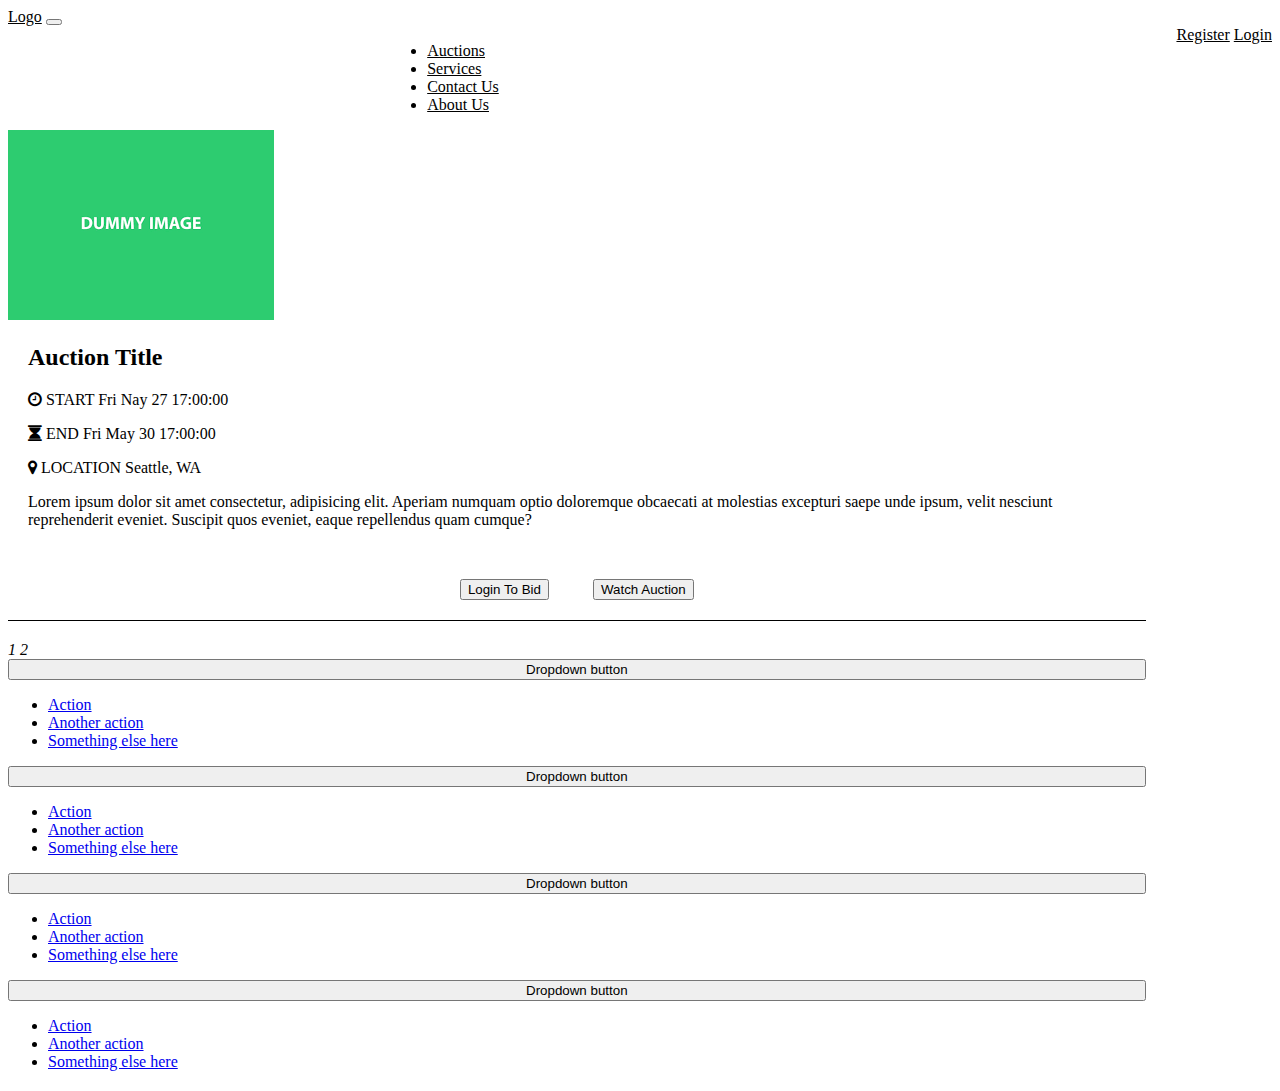
==== index.html @ dc950ee0 "evaluate" ====
<!DOCTYPE html>
<html lang="en">
  <head>
    <meta charset="UTF-8" />
    <meta http-equiv="X-UA-Compatible" content="IE=edge" />
    <meta name="viewport" content="width=device-width, initial-scale=1.0" />
    <link
      href="https://cdn.jsdelivr.net/npm/bootstrap@5.0.2/dist/css/bootstrap.min.css"
      rel="stylesheet"
      integrity="sha384-EVSTQN3/azprG1Anm3QDgpJLIm9Nao0Yz1ztcQTwFspd3yD65VohhpuuCOmLASjC"
      crossorigin="anonymous"
    />
    <link rel="stylesheet" href="./assets/css/styles.css" />
    <link
      rel="stylesheet"
      href="https://cdnjs.cloudflare.com/ajax/libs/font-awesome/4.7.0/css/font-awesome.min.css"
    />
    <title>B2B</title>
  </head>
  <body>
    <nav class="header navbar navbar-expand-lg navbar-light bg-light">
      <div class="container-fluid">
        <a class="navbar-brand" href="./index.html">Logo</a>
        <button
          class="navbar-toggler"
          type="button"
          data-bs-toggle="collapse"
          data-bs-target="#navbarSupportedContent"
          aria-controls="navbarSupportedContent"
          aria-expanded="false"
          aria-label="Toggle navigation"
        >
          <span class="navbar-toggler-icon"></span>
        </button>
        <div class="collapse navbar-collapse" id="navbarSupportedContent">
          <ul class="navbar-nav">
            <li class="nav-item">
              <a class="nav-link" href="./callender.html">Auctions</a>
            </li>
            <li class="nav-item">
              <a class="nav-link" href="./productDetails.html">Services</a>
            </li>
            <li class="nav-item">
              <a class="nav-link" href="#">Contact Us</a>
            </li>
            <li class="nav-item">
              <a class="nav-link" href="#">About Us</a>
            </li>
          </ul>
          <div class="d-flex">
            <a class="nav-link" href="./signUp.html">Register</a>
            <a class="nav-link" href="./login.html">Login</a>
          </div>
        </div>
      </div>
    </nav>
    <div class="contentIndex container-fluid">
      <div class="indexContentTop row">
        <img class="col-md-3" src="./assets/images/dummy.png" alt="auction_image" />
        <div class="indexTopDetail col-md-8">
          <h2>Auction Title</h2>
          <p>
            <i class="fa fa-clock-o" aria-hidden="true"></i> START Fri Nay 27
            17:00:00
          </p>
          <p>
            <i class="fa fa-hourglass" aria-hidden="true"></i> END Fri May 30
            17:00:00
          </p>
          <p>
            <i class="fa fa-map-marker" aria-hidden="true"></i> LOCATION
            Seattle, WA
          </p>
          <p>
            Lorem ipsum dolor sit amet consectetur, adipisicing elit. Aperiam
            numquam optio doloremque obcaecati at molestias excepturi saepe unde
            ipsum, velit nesciunt reprehenderit eveniet. Suscipit quos eveniet,
            eaque repellendus quam cumque?
          </p>
          <div class="indexButtonsTop" >
            <button class="btn btn-primary" >Login To Bid</button>
            <button class="btn btn-primary">Watch Auction</button>
          </div>
        </div>
      </div>
      <div class="row filterOptions " >
        <div class="col-md-1">
          <i>1</i>
          <i>2</i>
        </div>
        <div class="dropdown col-md-3">
          <button class="dropDownButton btn btn-secondary dropdown-toggle" type="button" id="dropdownMenuButton1" data-bs-toggle="dropdown" aria-expanded="false">
            Dropdown button
          </button>
          <ul class="dropdown-menu" aria-labelledby="dropdownMenuButton1">
            <li><a class="dropdown-item" href="#">Action</a></li>
            <li><a class="dropdown-item" href="#">Another action</a></li>
            <li><a class="dropdown-item" href="#">Something else here</a></li>
          </ul>
        </div>
        <div class="dropdown col-md-3">
          <button class="dropDownButton btn btn-secondary dropdown-toggle" type="button" id="dropdownMenuButton1" data-bs-toggle="dropdown" aria-expanded="false">
            Dropdown button
          </button>
          <ul class="dropdown-menu" aria-labelledby="dropdownMenuButton1">
            <li><a class="dropdown-item" href="#">Action</a></li>
            <li><a class="dropdown-item" href="#">Another action</a></li>
            <li><a class="dropdown-item" href="#">Something else here</a></li>
          </ul>
        </div>
        <div class="dropdown col-md-3">
          <button class="dropDownButton btn btn-secondary dropdown-toggle" type="button" id="dropdownMenuButton1" data-bs-toggle="dropdown" aria-expanded="false">
            Dropdown button
          </button>
          <ul class="dropdown-menu" aria-labelledby="dropdownMenuButton1">
            <li><a class="dropdown-item" href="#">Action</a></li>
            <li><a class="dropdown-item" href="#">Another action</a></li>
            <li><a class="dropdown-item" href="#">Something else here</a></li>
          </ul>
        </div>
        <div class="dropdown col-md-2">
          <button class="dropDownButton btn btn-secondary dropdown-toggle" type="button" id="dropdownMenuButton1" data-bs-toggle="dropdown" aria-expanded="false">
            Dropdown button
          </button>
          <ul class="dropdown-menu" aria-labelledby="dropdownMenuButton1">
            <li><a class="dropdown-item" href="#">Action</a></li>
            <li><a class="dropdown-item" href="#">Another action</a></li>
            <li><a class="dropdown-item" href="#">Something else here</a></li>
          </ul>
        </div>
      </duv>
    </div>
  </body>
  <script
    src="https://cdn.jsdelivr.net/npm/bootstrap@5.0.2/dist/js/bootstrap.bundle.min.js"
    integrity="sha384-MrcW6ZMFYlzcLA8Nl+NtUVF0sA7MsXsP1UyJoMp4YLEuNSfAP+JcXn/tWtIaxVXM"
    crossorigin="anonymous"
  ></script>
</html>
---- assets/css/styles.css ----
.collapse {
  display: flex;
  justify-content: space-between;
  margin-left: 30%;
}

.header a {
  color: black;
}

.contentIndex {
  width: 90%;
}

.indexContentTop {
  /* display: flex; */
  border-bottom: 1px solid black;
}

.indexTopDetail {
  margin: 20px;
}

.indexButtonsTop {
  text-align: center;
  margin-top: 50px;
}

.indexButtonsTop button {
  margin: auto 20px;
}

.filterOptions {
  margin: 20px auto;
}

.filterOptions .dropDownButton {
  width: 100%;
}
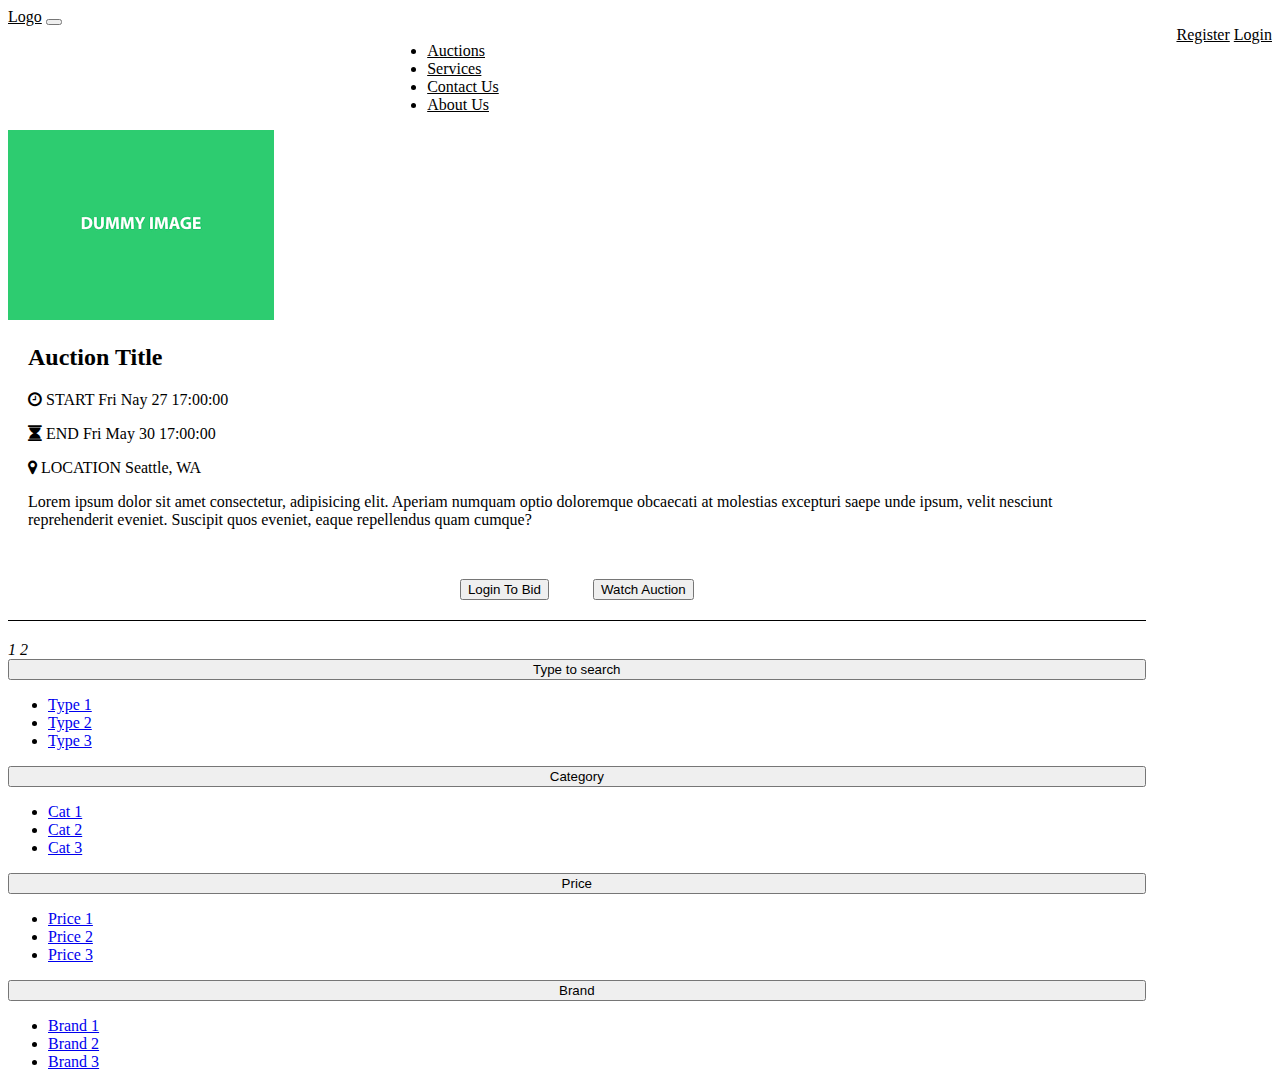
==== commit 379ab6f3: "fix for paging" ====
--- a/index.html
+++ b/index.html
@@ -20,7 +20,7 @@
   <body>
     <nav class="header navbar navbar-expand-lg navbar-light bg-light">
       <div class="container-fluid">
-        <a class="navbar-brand" href="./index.html">Logo</a>
+        <a class="navbar-brand" href="index.html">Logo</a>
         <button
           class="navbar-toggler"
           type="button"
@@ -89,43 +89,43 @@
           <i>2</i>
         </div>
         <div class="dropdown col-md-3">
-          <button class="dropDownButton btn btn-secondary dropdown-toggle" type="button" id="dropdownMenuButton1" data-bs-toggle="dropdown" aria-expanded="false">
-            Dropdown button
+          <button class="dropDownButton btn btn-primary dropdown-toggle" type="button" id="dropdownMenuButton1" data-bs-toggle="dropdown" aria-expanded="false">
+            Type to search
           </button>
           <ul class="dropdown-menu" aria-labelledby="dropdownMenuButton1">
-            <li><a class="dropdown-item" href="#">Action</a></li>
-            <li><a class="dropdown-item" href="#">Another action</a></li>
-            <li><a class="dropdown-item" href="#">Something else here</a></li>
+            <li><a class="dropdown-item" href="#">Type 1</a></li>
+            <li><a class="dropdown-item" href="#">Type 2</a></li>
+            <li><a class="dropdown-item" href="#">Type 3</a></li>
           </ul>
         </div>
         <div class="dropdown col-md-3">
-          <button class="dropDownButton btn btn-secondary dropdown-toggle" type="button" id="dropdownMenuButton1" data-bs-toggle="dropdown" aria-expanded="false">
-            Dropdown button
+          <button class="dropDownButton btn btn-primary dropdown-toggle" type="button" id="dropdownMenuButton1" data-bs-toggle="dropdown" aria-expanded="false">
+            Category
           </button>
           <ul class="dropdown-menu" aria-labelledby="dropdownMenuButton1">
-            <li><a class="dropdown-item" href="#">Action</a></li>
-            <li><a class="dropdown-item" href="#">Another action</a></li>
-            <li><a class="dropdown-item" href="#">Something else here</a></li>
+            <li><a class="dropdown-item" href="#">Cat 1</a></li>
+            <li><a class="dropdown-item" href="#">Cat 2</a></li>
+            <li><a class="dropdown-item" href="#">Cat 3</a></li>
           </ul>
         </div>
         <div class="dropdown col-md-3">
-          <button class="dropDownButton btn btn-secondary dropdown-toggle" type="button" id="dropdownMenuButton1" data-bs-toggle="dropdown" aria-expanded="false">
-            Dropdown button
+          <button class="dropDownButton btn btn-primary dropdown-toggle" type="button" id="dropdownMenuButton1" data-bs-toggle="dropdown" aria-expanded="false">
+            Price
           </button>
           <ul class="dropdown-menu" aria-labelledby="dropdownMenuButton1">
-            <li><a class="dropdown-item" href="#">Action</a></li>
-            <li><a class="dropdown-item" href="#">Another action</a></li>
-            <li><a class="dropdown-item" href="#">Something else here</a></li>
+            <li><a class="dropdown-item" href="#">Price 1</a></li>
+            <li><a class="dropdown-item" href="#">Price 2</a></li>
+            <li><a class="dropdown-item" href="#">Price 3</a></li>
           </ul>
         </div>
         <div class="dropdown col-md-2">
-          <button class="dropDownButton btn btn-secondary dropdown-toggle" type="button" id="dropdownMenuButton1" data-bs-toggle="dropdown" aria-expanded="false">
-            Dropdown button
+          <button class="dropDownButton btn btn-primary dropdown-toggle" type="button" id="dropdownMenuButton1" data-bs-toggle="dropdown" aria-expanded="false">
+            Brand
           </button>
           <ul class="dropdown-menu" aria-labelledby="dropdownMenuButton1">
-            <li><a class="dropdown-item" href="#">Action</a></li>
-            <li><a class="dropdown-item" href="#">Another action</a></li>
-            <li><a class="dropdown-item" href="#">Something else here</a></li>
+            <li><a class="dropdown-item" href="#">Brand 1</a></li>
+            <li><a class="dropdown-item" href="#">Brand 2</a></li>
+            <li><a class="dropdown-item" href="#">Brand 3</a></li>
           </ul>
         </div>
       </duv>
--- a/assets/css/styles.css
+++ b/assets/css/styles.css
@@ -37,3 +37,7 @@
 .filterOptions .dropDownButton {
   width: 100%;
 }
+
+.filterOptions .dropdown-menu{
+    width: 93%;
+}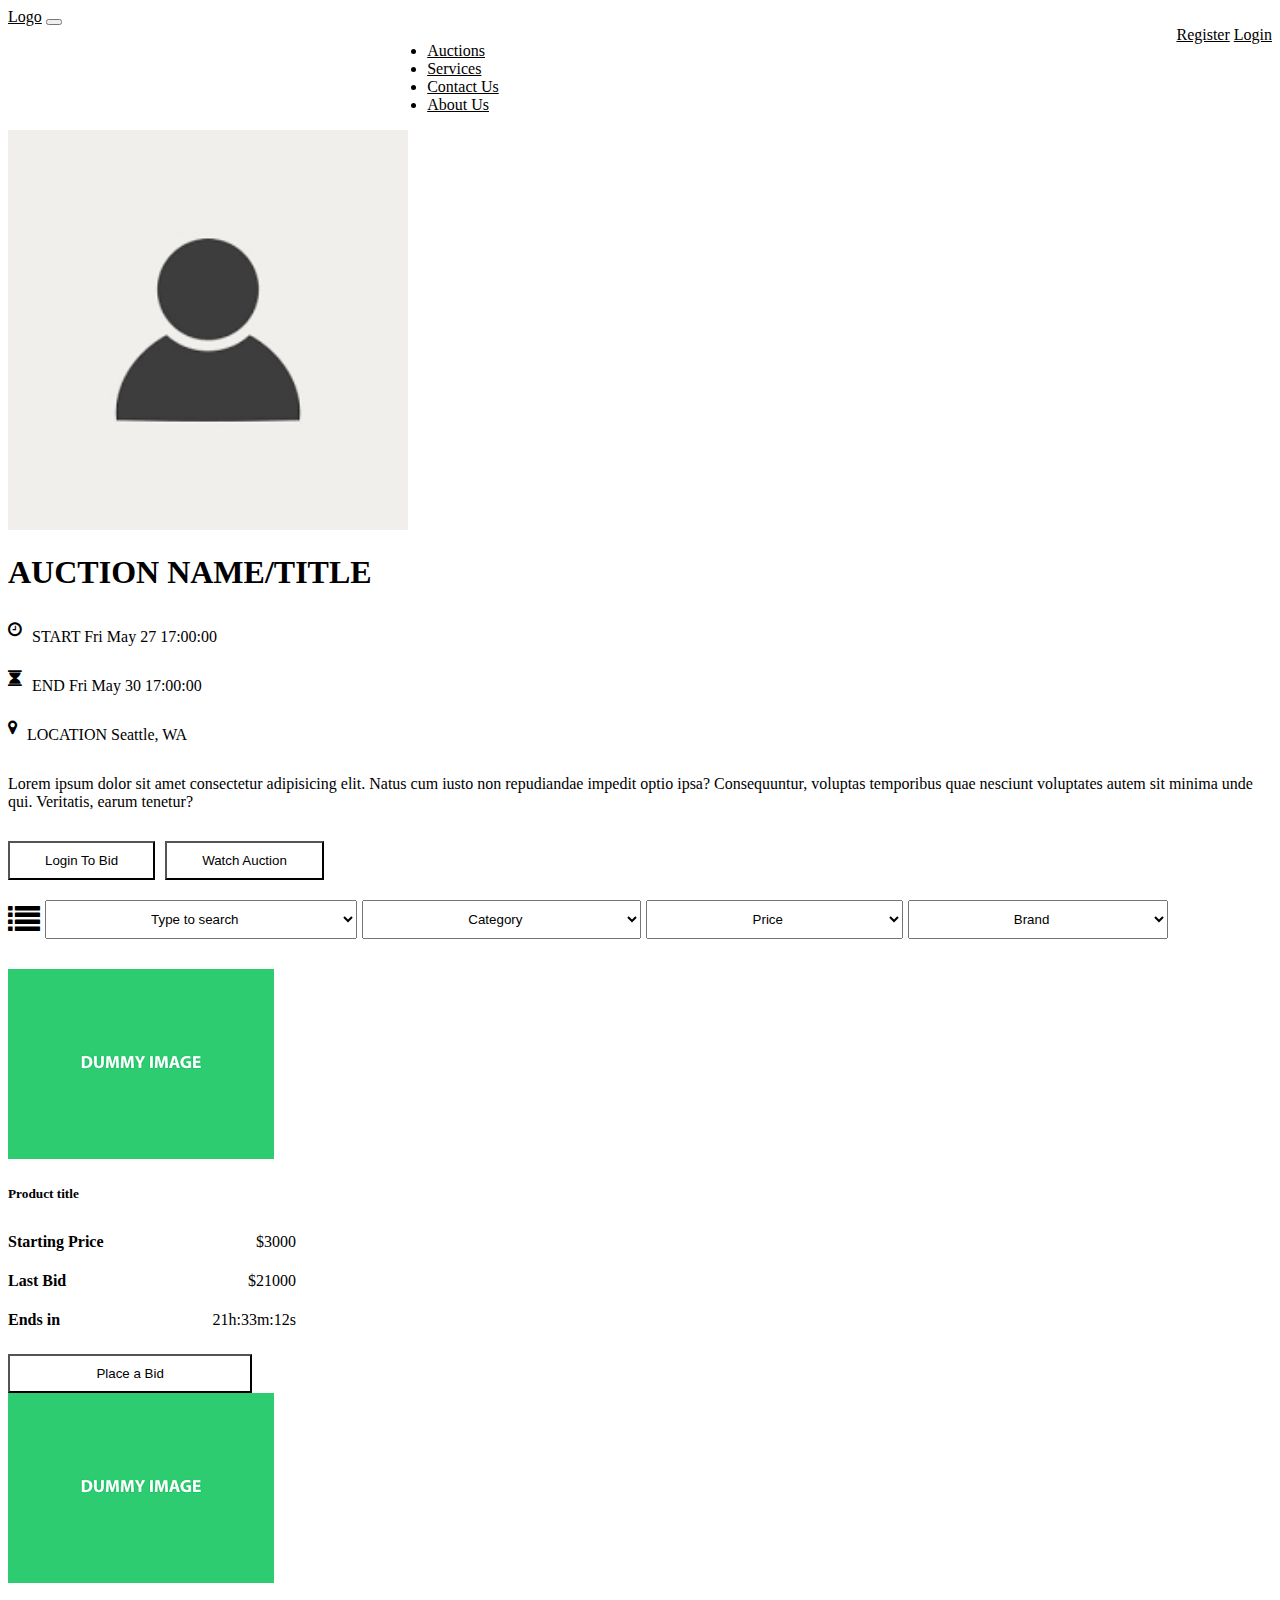
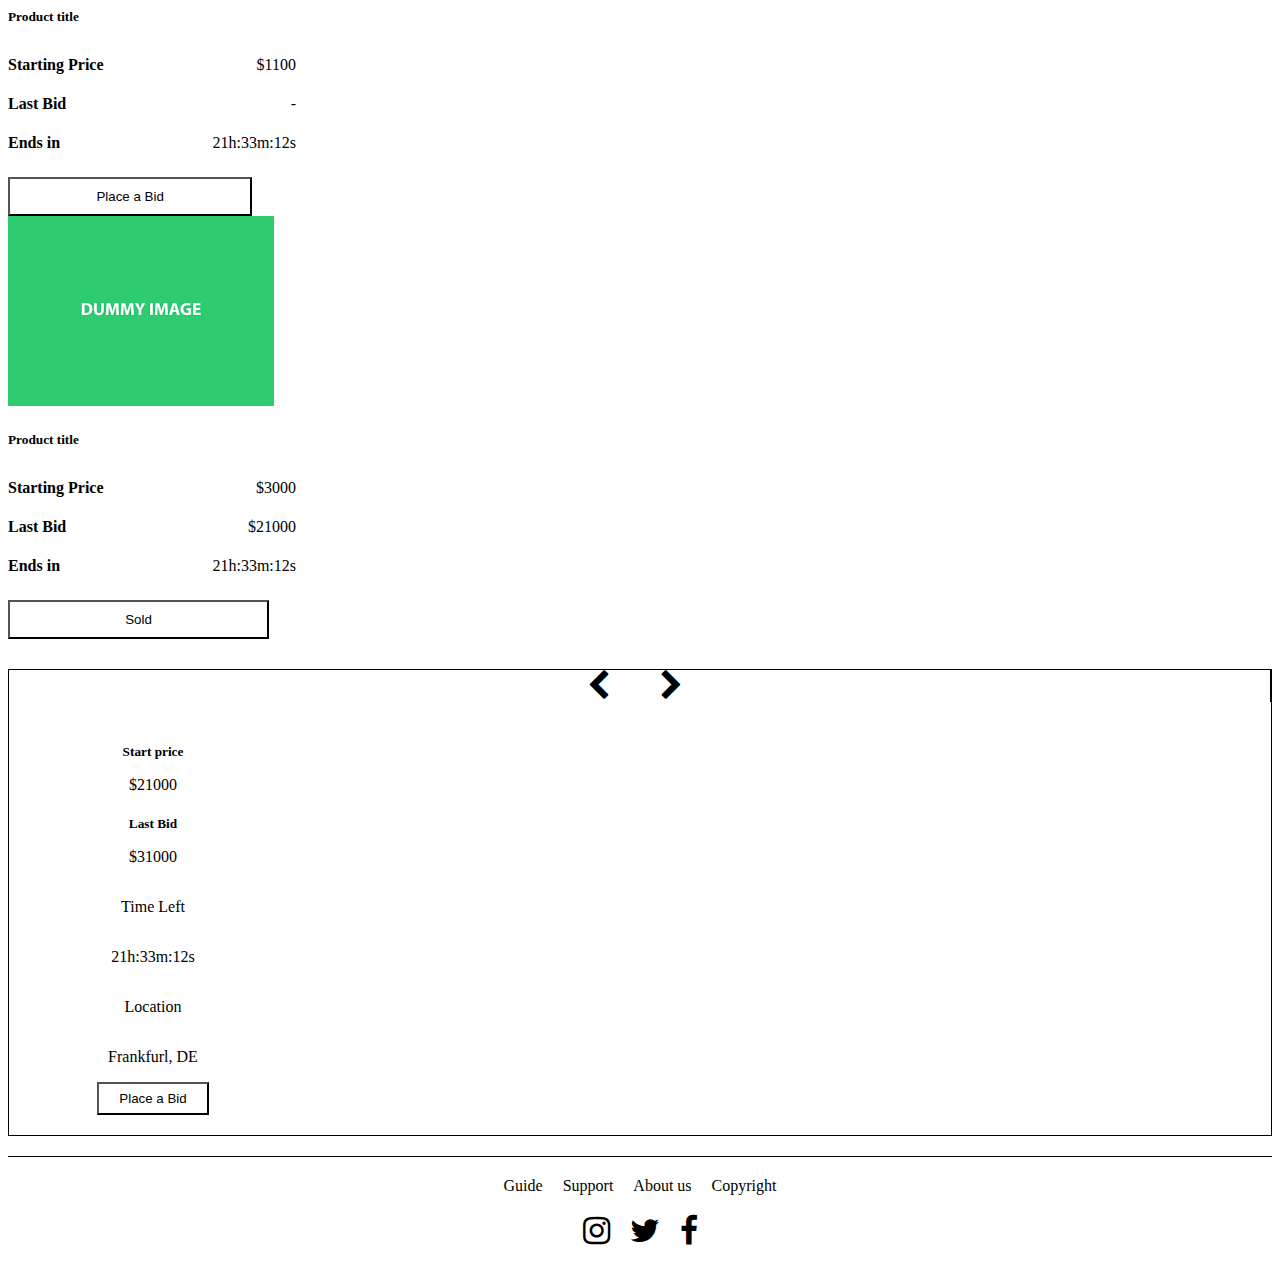
==== commit c74c9794: "push" ====
--- a/index.html
+++ b/index.html
@@ -54,81 +54,211 @@
         </div>
       </div>
     </nav>
-    <div class="contentIndex container-fluid">
-      <div class="indexContentTop row">
-        <img class="col-md-3" src="./assets/images/dummy.png" alt="auction_image" />
-        <div class="indexTopDetail col-md-8">
-          <h2>Auction Title</h2>
-          <p>
-            <i class="fa fa-clock-o" aria-hidden="true"></i> START Fri Nay 27
-            17:00:00
-          </p>
-          <p>
-            <i class="fa fa-hourglass" aria-hidden="true"></i> END Fri May 30
-            17:00:00
-          </p>
-          <p>
-            <i class="fa fa-map-marker" aria-hidden="true"></i> LOCATION
-            Seattle, WA
-          </p>
-          <p>
-            Lorem ipsum dolor sit amet consectetur, adipisicing elit. Aperiam
-            numquam optio doloremque obcaecati at molestias excepturi saepe unde
-            ipsum, velit nesciunt reprehenderit eveniet. Suscipit quos eveniet,
-            eaque repellendus quam cumque?
-          </p>
-          <div class="indexButtonsTop" >
-            <button class="btn btn-primary" >Login To Bid</button>
-            <button class="btn btn-primary">Watch Auction</button>
-          </div>
-        </div>
-      </div>
-      <div class="row filterOptions " >
-        <div class="col-md-1">
-          <i>1</i>
-          <i>2</i>
-        </div>
-        <div class="dropdown col-md-3">
-          <button class="dropDownButton btn btn-primary dropdown-toggle" type="button" id="dropdownMenuButton1" data-bs-toggle="dropdown" aria-expanded="false">
-            Type to search
-          </button>
-          <ul class="dropdown-menu" aria-labelledby="dropdownMenuButton1">
-            <li><a class="dropdown-item" href="#">Type 1</a></li>
-            <li><a class="dropdown-item" href="#">Type 2</a></li>
-            <li><a class="dropdown-item" href="#">Type 3</a></li>
-          </ul>
-        </div>
-        <div class="dropdown col-md-3">
-          <button class="dropDownButton btn btn-primary dropdown-toggle" type="button" id="dropdownMenuButton1" data-bs-toggle="dropdown" aria-expanded="false">
-            Category
-          </button>
-          <ul class="dropdown-menu" aria-labelledby="dropdownMenuButton1">
-            <li><a class="dropdown-item" href="#">Cat 1</a></li>
-            <li><a class="dropdown-item" href="#">Cat 2</a></li>
-            <li><a class="dropdown-item" href="#">Cat 3</a></li>
-          </ul>
-        </div>
-        <div class="dropdown col-md-3">
-          <button class="dropDownButton btn btn-primary dropdown-toggle" type="button" id="dropdownMenuButton1" data-bs-toggle="dropdown" aria-expanded="false">
-            Price
-          </button>
-          <ul class="dropdown-menu" aria-labelledby="dropdownMenuButton1">
-            <li><a class="dropdown-item" href="#">Price 1</a></li>
-            <li><a class="dropdown-item" href="#">Price 2</a></li>
-            <li><a class="dropdown-item" href="#">Price 3</a></li>
-          </ul>
-        </div>
-        <div class="dropdown col-md-2">
-          <button class="dropDownButton btn btn-primary dropdown-toggle" type="button" id="dropdownMenuButton1" data-bs-toggle="dropdown" aria-expanded="false">
-            Brand
-          </button>
-          <ul class="dropdown-menu" aria-labelledby="dropdownMenuButton1">
-            <li><a class="dropdown-item" href="#">Brand 1</a></li>
-            <li><a class="dropdown-item" href="#">Brand 2</a></li>
-            <li><a class="dropdown-item" href="#">Brand 3</a></li>
-          </ul>
-        </div>
-      </duv>
+    <div class="callender-section">
+      <div class="container">
+        <div class="callender-hero-container">
+          <div class="row">
+            <div class="col-md-6">
+              <img
+                class="callender-hero-img"
+                src="./assets/images/download.png"
+              />
+            </div>
+            <div class="col-md-6">
+              <div class="callender-content-container">
+                <h1 class="calender-hero-heading">AUCTION NAME/TITLE</h1>
+                <div class="calender-para-with-icons">
+                  <i class="fa fa-clock-o" aria-hidden="true"></i>
+                  <p>START Fri May 27 17:00:00</p>
+                </div>
+                <div class="calender-para-with-icons">
+                  <i class="fa fa-hourglass" aria-hidden="true"></i>
+                  <p>END Fri May 30 17:00:00</p>
+                </div>
+                <div class="calender-para-with-icons">
+                  <i class="fa fa-map-marker" aria-hidden="true"></i>
+                  <p>LOCATION Seattle, WA</p>
+                </div>
+                <div class="calender-para-with-icons">
+                  <p>
+                    Lorem ipsum dolor sit amet consectetur adipisicing elit.
+                    Natus cum iusto non repudiandae impedit optio ipsa?
+                    Consequuntur, voluptas temporibus quae nesciunt voluptates
+                    autem sit minima unde qui. Veritatis, earum tenetur?
+                  </p>
+                </div>
+                <div class="calender-button-container">
+                  <button>Login To Bid</button>
+                  <button>Watch Auction</button>
+                </div>
+              </div>
+            </div>
+          </div>
+        </div>
+        <div class="callender-select-container">
+          <i class="fa fa-list fa-2x" aria-hidden="true"></i>
+          <select name="cars" id="cars">
+            <option value="volvo">Type to search</option>
+            <option value="saab">Saab</option>
+            <option value="opel">Opel</option>
+            <option value="audi">Audi</option>
+          </select>
+          <select name="cars" id="cars">
+            <option value="volvo">Category</option>
+            <option value="saab">Saab</option>
+            <option value="opel">Opel</option>
+            <option value="audi">Audi</option>
+          </select>
+          <select name="cars" id="cars">
+            <option value="volvo">Price</option>
+            <option value="saab">Saab</option>
+            <option value="opel">Opel</option>
+            <option value="audi">Audi</option>
+          </select>
+          <select name="cars" id="cars">
+            <option value="volvo">Brand</option>
+            <option value="saab">Saab</option>
+            <option value="opel">Opel</option>
+            <option value="audi">Audi</option>
+          </select>
+        </div>
+        <div class="callender-product-container">
+          <div class="row">
+            <div class="col-md-4">
+              <div class="card" style="width: 18rem">
+                <img
+                  src="./assets/images/dummy.png"
+                  class="card-img-top"
+                  alt="..."
+                />
+                <div class="card-body">
+                  <h5 class="card-title">Product title</h5>
+                  <div class="card-price-section">
+                    <p class="price-title">Starting Price</p>
+                    <p>$3000</p>
+                  </div>
+                  <div class="card-price-section">
+                    <p class="price-title">Last Bid</p>
+                    <p>$21000</p>
+                  </div>
+                  <div class="card-price-section">
+                    <p class="price-title">Ends in</p>
+                    <p>21h:33m:12s</p>
+                  </div>
+                  <button class="card-btn card-btn1">Place a Bid</button>
+                </div>
+              </div>
+            </div>
+            <div class="col-md-4">
+              <div class="card" style="width: 18rem">
+                <img
+                  src="./assets/images/dummy.png"
+                  class="card-img-top"
+                  alt="..."
+                />
+                <div class="card-body">
+                  <h5 class="card-title">Product title</h5>
+                  <div class="card-price-section">
+                    <p class="price-title">Starting Price</p>
+                    <p>$1100</p>
+                  </div>
+                  <div class="card-price-section">
+                    <p class="price-title">Last Bid</p>
+                    <p>-</p>
+                  </div>
+                  <div class="card-price-section">
+                    <p class="price-title">Ends in</p>
+                    <p>21h:33m:12s</p>
+                  </div>
+                  <button class="card-btn card-btn1">Place a Bid</button>
+                </div>
+              </div>
+            </div>
+            <div class="col-md-4">
+              <div class="card" style="width: 18rem">
+                <img
+                  src="./assets/images/dummy.png"
+                  class="card-img-top"
+                  alt="..."
+                />
+                <div class="card-body">
+                  <h5 class="card-title">Product title</h5>
+                  <div class="card-price-section">
+                    <p class="price-title">Starting Price</p>
+                    <p>$3000</p>
+                  </div>
+                  <div class="card-price-section">
+                    <p class="price-title">Last Bid</p>
+                    <p>$21000</p>
+                  </div>
+                  <div class="card-price-section">
+                    <p class="price-title">Ends in</p>
+                    <p>21h:33m:12s</p>
+                  </div>
+                  <button class="card-btn">Sold</button>
+                </div>
+              </div>
+            </div>
+          </div>
+        </div>
+      </div>
+    </div>
+    <div class="container">
+      <div class="calender-slider-container">
+        <div class="row">
+          <div class="col-4 my-arrow" style="border-right: 1px solid black">
+            <div class="arrow-icons">
+              <i class="fa fa-chevron-left fa-2x" aria-hidden="true"></i>
+              <i class="fa fa-chevron-right fa-2x" aria-hidden="true"></i>
+            </div>
+          </div>
+          <div class="col-8">
+            <div class="row">
+              <div class="col-6"></div>
+              <div class="col-6">
+                <div class="card mycard" style="width: 18rem">
+                  <div class="card-body">
+                    <h5 class="card-title">Start price</h5>
+
+                    <p>$21000</p>
+
+                    <h5 class="card-title">Last Bid</h5>
+
+                    <p>$31000</p>
+
+                    <div class="card-slider-t">
+                      <p>Time Left</p>
+                    </div>
+                    <div class="card-slider-t">
+                      <p>21h:33m:12s</p>
+                    </div>
+                    <div class="card-slider-t">
+                      <p>Location</p>
+                    </div>
+                    <div class="card-slider-t">
+                      <p>Frankfurl, DE</p>
+                    </div>
+                    <button class="bid-btn">Place a Bid</button>
+                  </div>
+                </div>
+              </div>
+            </div>
+          </div>
+        </div>
+      </div>
+    </div>
+    <div class="footer">
+      <div class="footer-links">
+        <a>Guide</a>
+        <a>Support</a>
+        <a>About us</a>
+        <a>Copyright</a>
+      </div>
+      <div class="footer-icons">
+        <i class="fa fa-instagram fa-2x"></i>
+        <i class="fa fa-twitter fa-2x"></i>
+        <i class="fa fa-facebook fa-2x"></i>
+      </div>
     </div>
   </body>
   <script
--- a/assets/css/styles.css
+++ b/assets/css/styles.css
@@ -7,37 +7,145 @@
 .header a {
   color: black;
 }
-
-.contentIndex {
-  width: 90%;
+.calender-para-with-icons {
+  display: flex;
+  flex-direction: row;
+  align-items: center;
+  margin-bottom: 15px;
 }
-
-.indexContentTop {
-  /* display: flex; */
-  border-bottom: 1px solid black;
+.calender-para-with-icons i {
+  margin-right: 10px;
 }
-
-.indexTopDetail {
-  margin: 20px;
+.calender-para-with-icons p {
+  margin-bottom: 0px;
 }
-
-.indexButtonsTop {
+.calender-hero-heading {
+  margin-top: 20px;
+}
+.callender-hero-img {
+  width: 400px;
+  height: 400px;
+}
+.calender-button-container {
+  display: flex;
+  flex-direction: row;
+  margin-top: 30px;
+  align-items: center;
+}
+.calender-button-container button {
+  padding: 10px 35px;
+  display: flex;
+  flex-direction: row;
+  justify-content: center;
+  align-items: center;
+  margin-right: 10px;
+  background-color: white;
+}
+select {
+  padding: 10px 8% !important;
+  margin-left: 5px;
+}
+.callender-select-container {
+  margin-top: 20px;
+  display: flex;
+  flex-direction: row;
+  align-items: center;
+}
+.callender-product-container {
+  margin-top: 30px;
+}
+.card-btn {
+  padding: 10px 40%;
+  display: flex;
+  flex-direction: row;
+  justify-content: center;
+  align-items: center;
+  margin-right: 10px;
+  background-color: white;
+  margin-top: 20px;
+}
+.card-price-section {
+  display: flex;
+  flex-direction: row;
+  justify-content: space-between;
+}
+.card-price-section p {
+  margin-bottom: 5px;
+}
+.price-title {
+  font-weight: bold;
+}
+.card-title {
+  margin-bottom: 15px;
+}
+.card-btn1 {
+  padding: 10px 30%;
+}
+.footer {
+  border-top: 1px solid black;
+  padding-top: 20px;
+  padding-bottom: 20px;
+  margin-top: 20px;
+}
+.footer-links {
+  display: flex;
+  flex-direction: row;
+  justify-content: center;
+}
+.footer-links a {
+  margin-left: 10px;
+  margin-right: 10px;
+}
+.footer-icons {
+  display: flex;
+  flex-direction: row;
+  justify-content: center;
+  margin-top: 20px;
+}
+.footer-icons i {
+  margin-left: 10px;
+  margin-right: 10px;
+}
+.calender-slider-container {
+  border: 1px solid black;
+}
+.mycard {
+  margin-top: 20px;
+  margin-bottom: 20px;
   text-align: center;
-  margin-top: 50px;
+  display: flex;
+  flex-direction: column;
+  align-items: center;
 }
-
-.indexButtonsTop button {
-  margin: auto 20px;
+.card-btn2 {
+  padding: 10px 5%;
 }
-
-.filterOptions {
-  margin: 20px auto;
+.bid-btn {
+  background-color: white;
+  padding-left: 20px;
+  padding-right: 20px;
+  padding-top: 7px;
+  padding-bottom: 7px;
 }
-
-.filterOptions .dropDownButton {
-  width: 100%;
+.card-slider-t {
+  display: flex;
+  justify-content: center;
+  text-align: center;
 }
-
-.filterOptions .dropdown-menu{
-    width: 93%;
-}+.calender-slider-container {
+  margin-top: 30px;
+}
+.my-arrow {
+  display: flex;
+  justify-content: center;
+  align-items: center;
+}
+.arrow-icons {
+  display: flex;
+}
+.fa-chevron-left {
+  margin-right: 50px !important;
+}
+.arrow-icons i {
+  margin-right: 10px;
+}
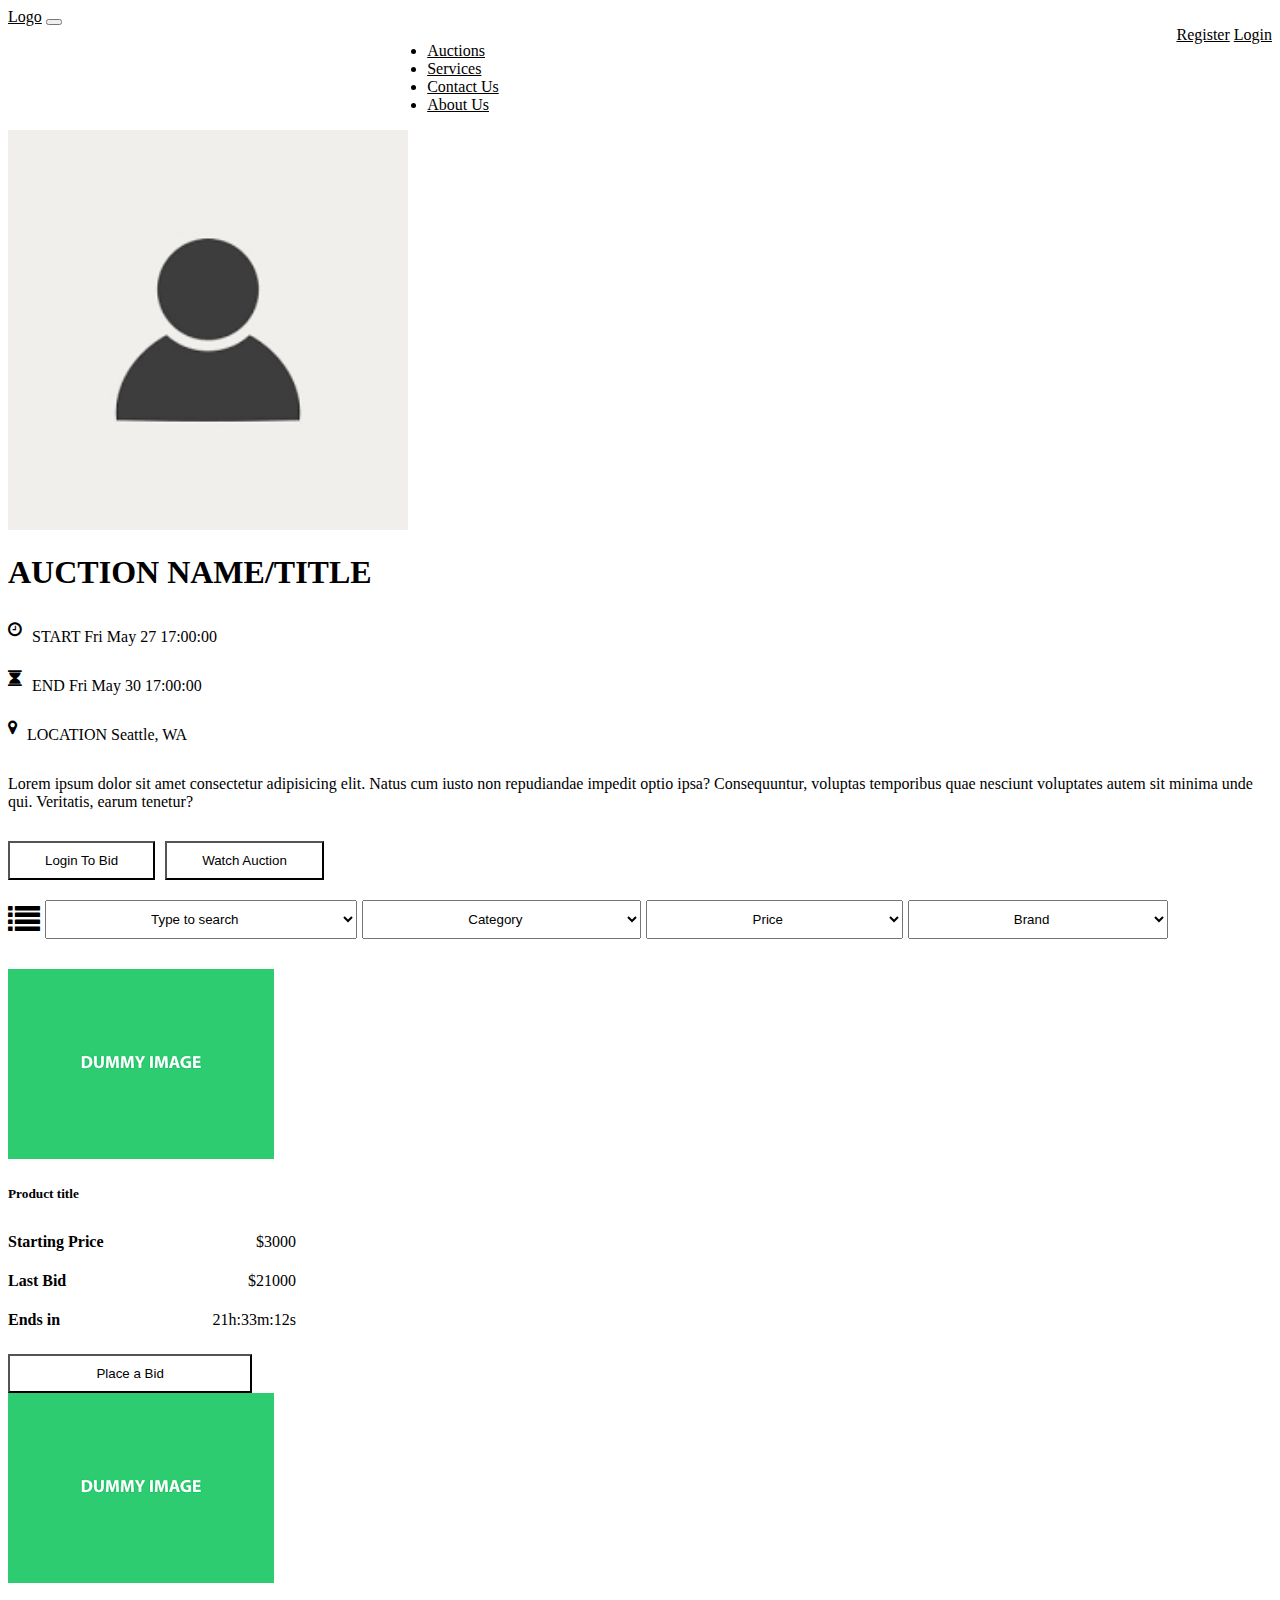
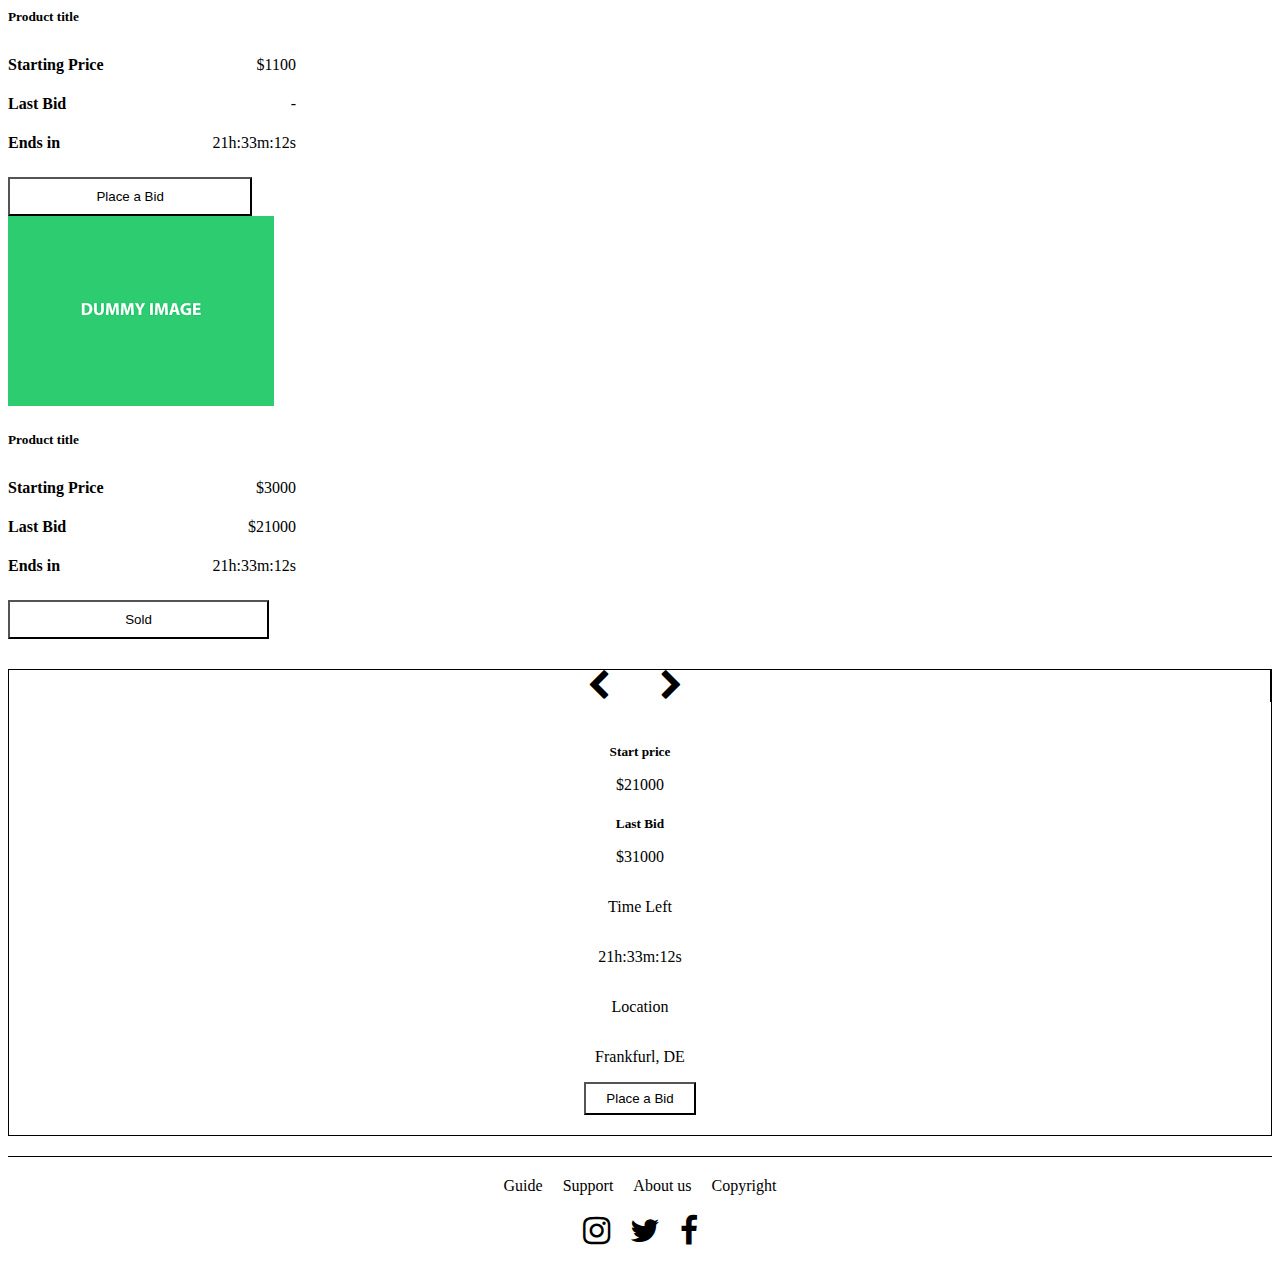
==== commit aedfcefb: "correct styling" ====
--- a/index.html
+++ b/index.html
@@ -123,8 +123,8 @@
           </select>
         </div>
         <div class="callender-product-container">
-          <div class="row">
-            <div class="col-md-4">
+          <div class="row" style="margin: auto">
+            <div class="col-md-4 d-flex justify-content-center">
               <div class="card" style="width: 18rem">
                 <img
                   src="./assets/images/dummy.png"
@@ -149,7 +149,7 @@
                 </div>
               </div>
             </div>
-            <div class="col-md-4">
+            <div class="col-md-4 d-flex justify-content-center">
               <div class="card" style="width: 18rem">
                 <img
                   src="./assets/images/dummy.png"
@@ -174,7 +174,7 @@
                 </div>
               </div>
             </div>
-            <div class="col-md-4">
+            <div class="col-md-4 d-flex justify-content-center">
               <div class="card" style="width: 18rem">
                 <img
                   src="./assets/images/dummy.png"
--- a/assets/css/styles.css
+++ b/assets/css/styles.css
@@ -6,6 +6,40 @@
 
 .header a {
   color: black;
+}
+
+.contentIndex {
+  width: 90%;
+}
+
+.indexContentTop {
+  /* display: flex; */
+  border-bottom: 1px solid black;
+}
+
+.indexTopDetail {
+  margin: 20px;
+}
+
+.indexButtonsTop {
+  text-align: center;
+  margin-top: 50px;
+}
+
+.indexButtonsTop button {
+  margin: auto 20px;
+}
+
+.filterOptions {
+  margin: 20px auto;
+}
+
+.filterOptions .dropDownButton {
+  width: 100%;
+}
+
+.filterOptions .dropdown-menu {
+  width: 93%;
 }
 .calender-para-with-icons {
   display: flex;
@@ -110,8 +144,7 @@
   border: 1px solid black;
 }
 .mycard {
-  margin-top: 20px;
-  margin-bottom: 20px;
+  margin: 20px auto;
   text-align: center;
   display: flex;
   flex-direction: column;
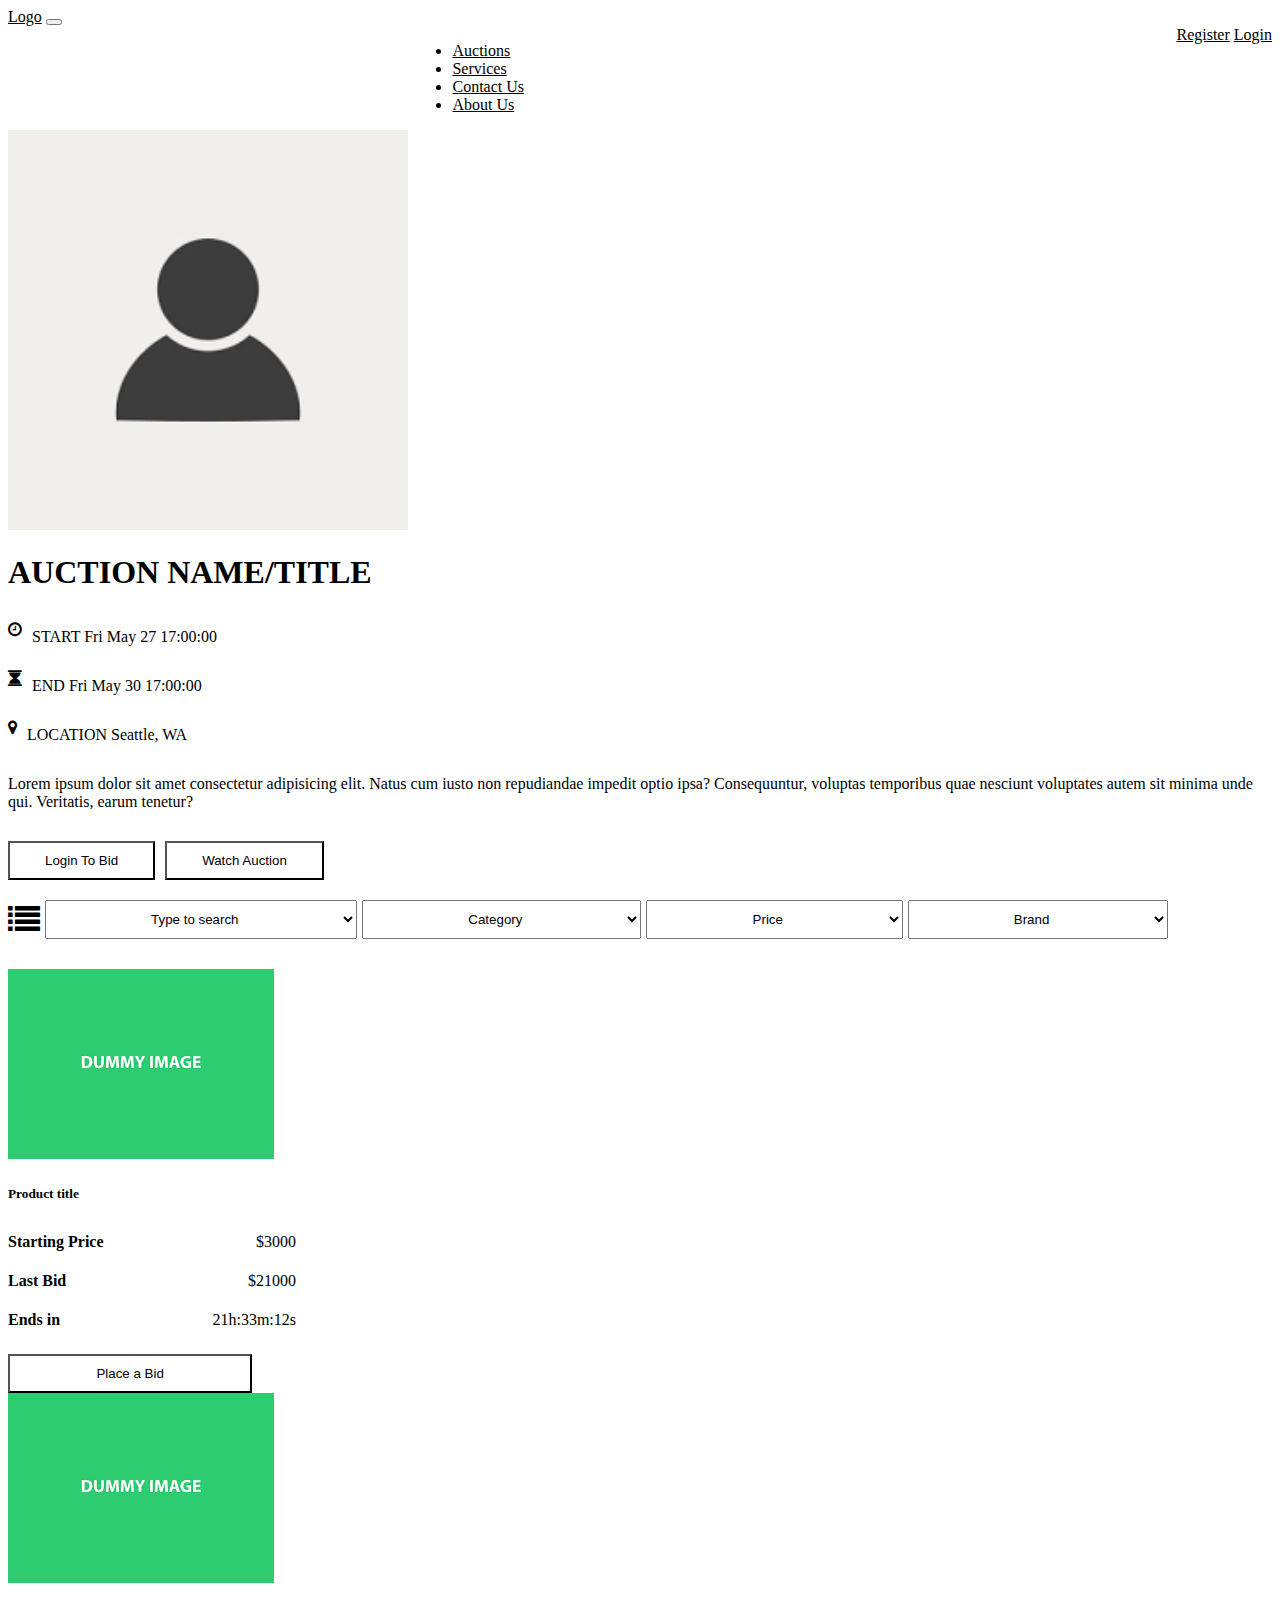
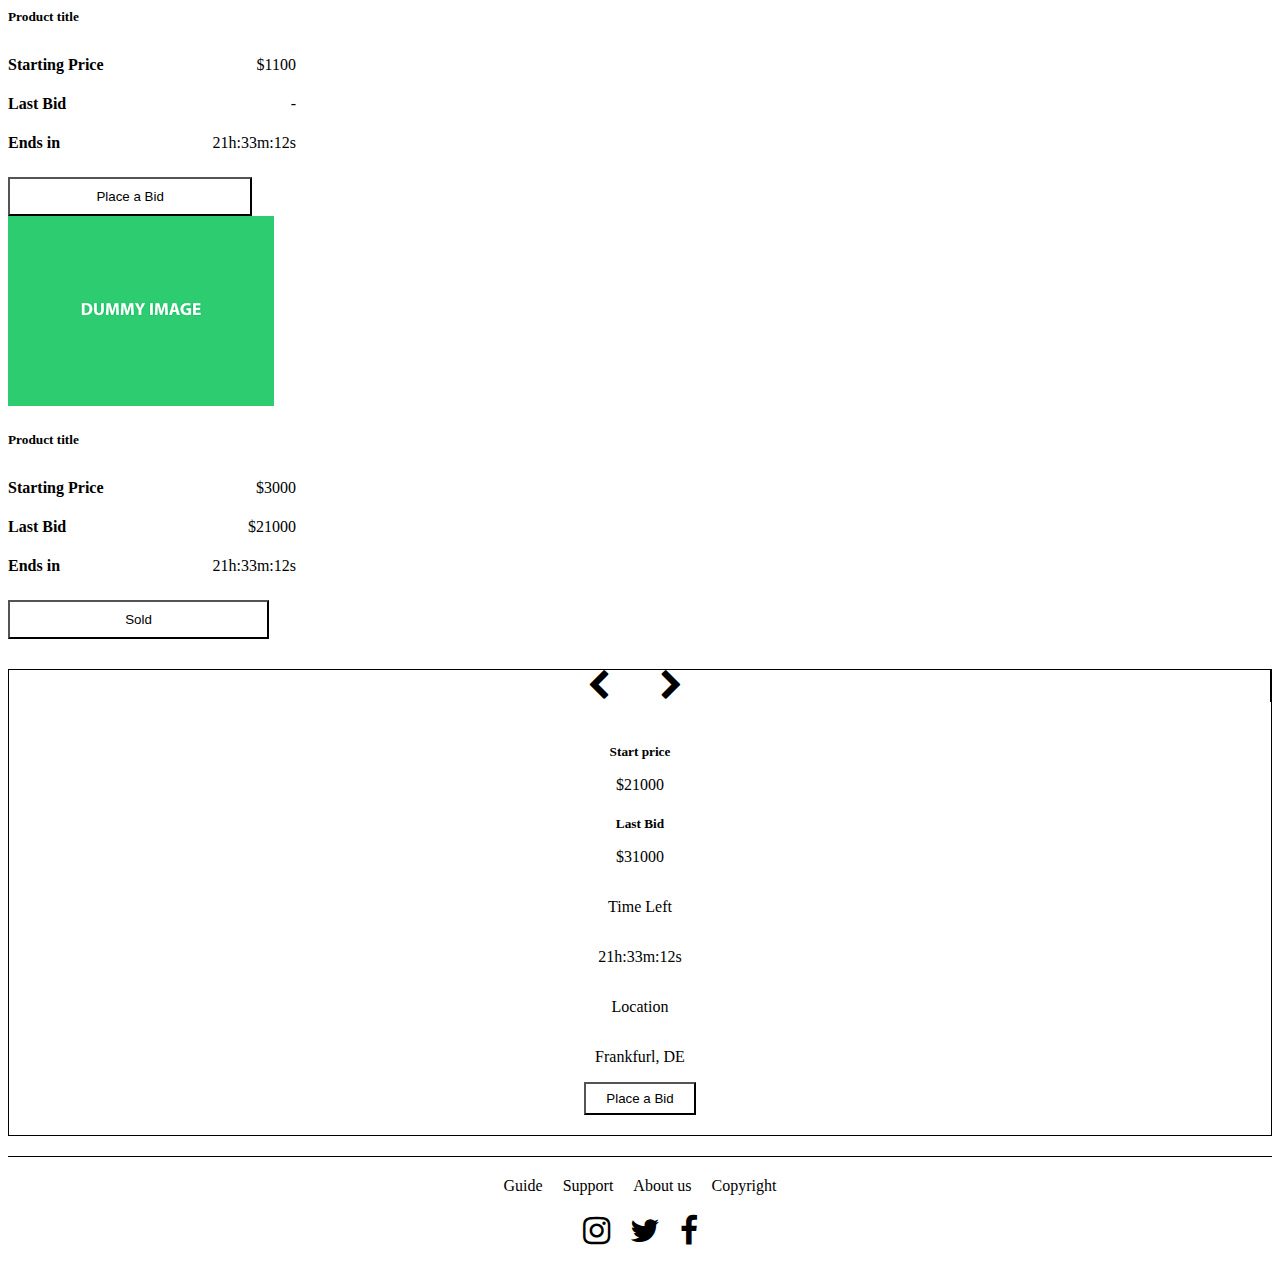
==== commit 31d2aacc: "completed revisions 6-622" ====
--- a/index.html
+++ b/index.html
@@ -19,7 +19,7 @@
   </head>
   <body>
     <nav class="header navbar navbar-expand-lg navbar-light bg-light">
-      <div class="container-fluid">
+      <div class="container-fluid container">
         <a class="navbar-brand" href="index.html">Logo</a>
         <button
           class="navbar-toggler"
@@ -58,13 +58,13 @@
       <div class="container">
         <div class="callender-hero-container">
           <div class="row">
-            <div class="col-md-6">
+            <div class="col-md-4">
               <img
                 class="callender-hero-img"
                 src="./assets/images/download.png"
               />
             </div>
-            <div class="col-md-6">
+            <div class="col-md-7 m-2">
               <div class="callender-content-container">
                 <h1 class="calender-hero-heading">AUCTION NAME/TITLE</h1>
                 <div class="calender-para-with-icons">
--- a/assets/css/styles.css
+++ b/assets/css/styles.css
@@ -1,7 +1,13 @@
 .collapse {
   display: flex;
   justify-content: space-between;
-  margin-left: 30%;
+  margin-left: 32%;
+}
+
+@media (min-width: 1900px) {
+  .collapse {
+    margin-left: 36%;
+  }
 }
 
 .header a {
@@ -182,3 +188,8 @@
 .arrow-icons i {
   margin-right: 10px;
 }
+
+.watchLike hr {
+  margin: 0;
+}
+
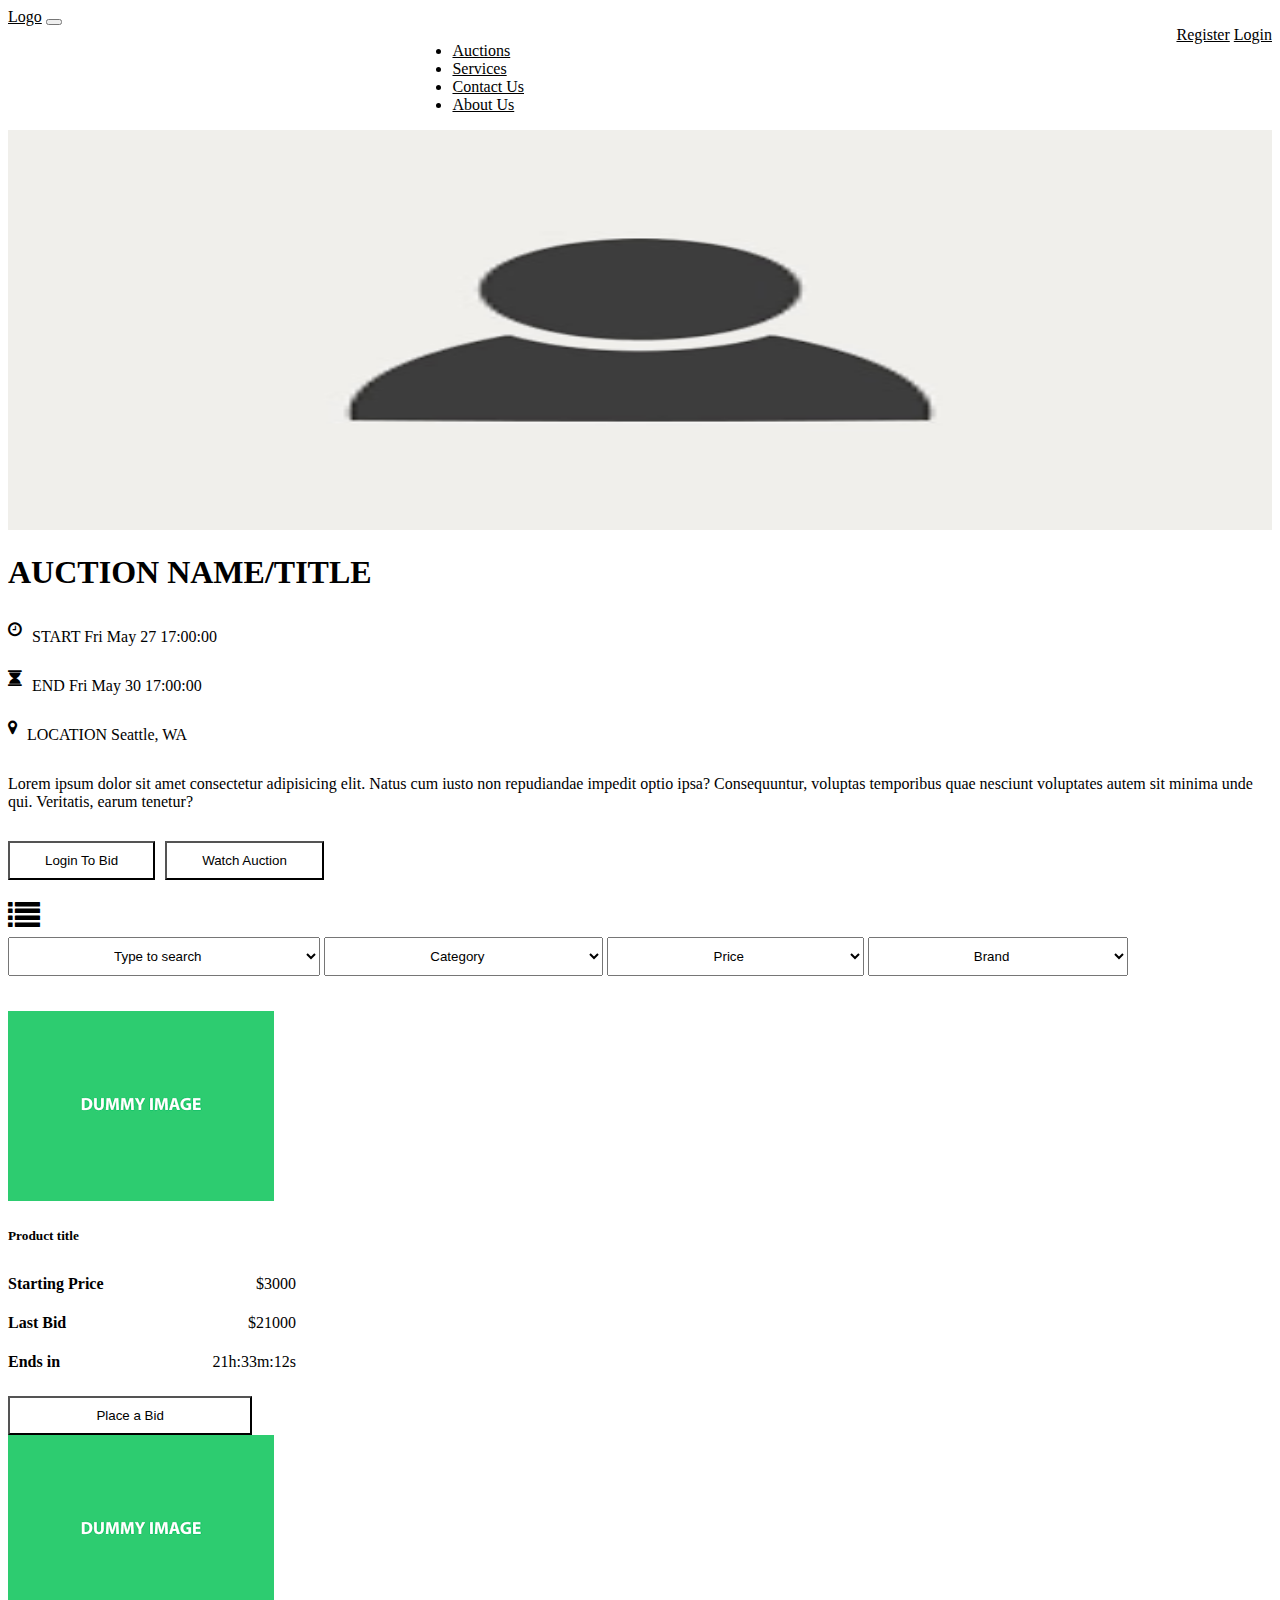
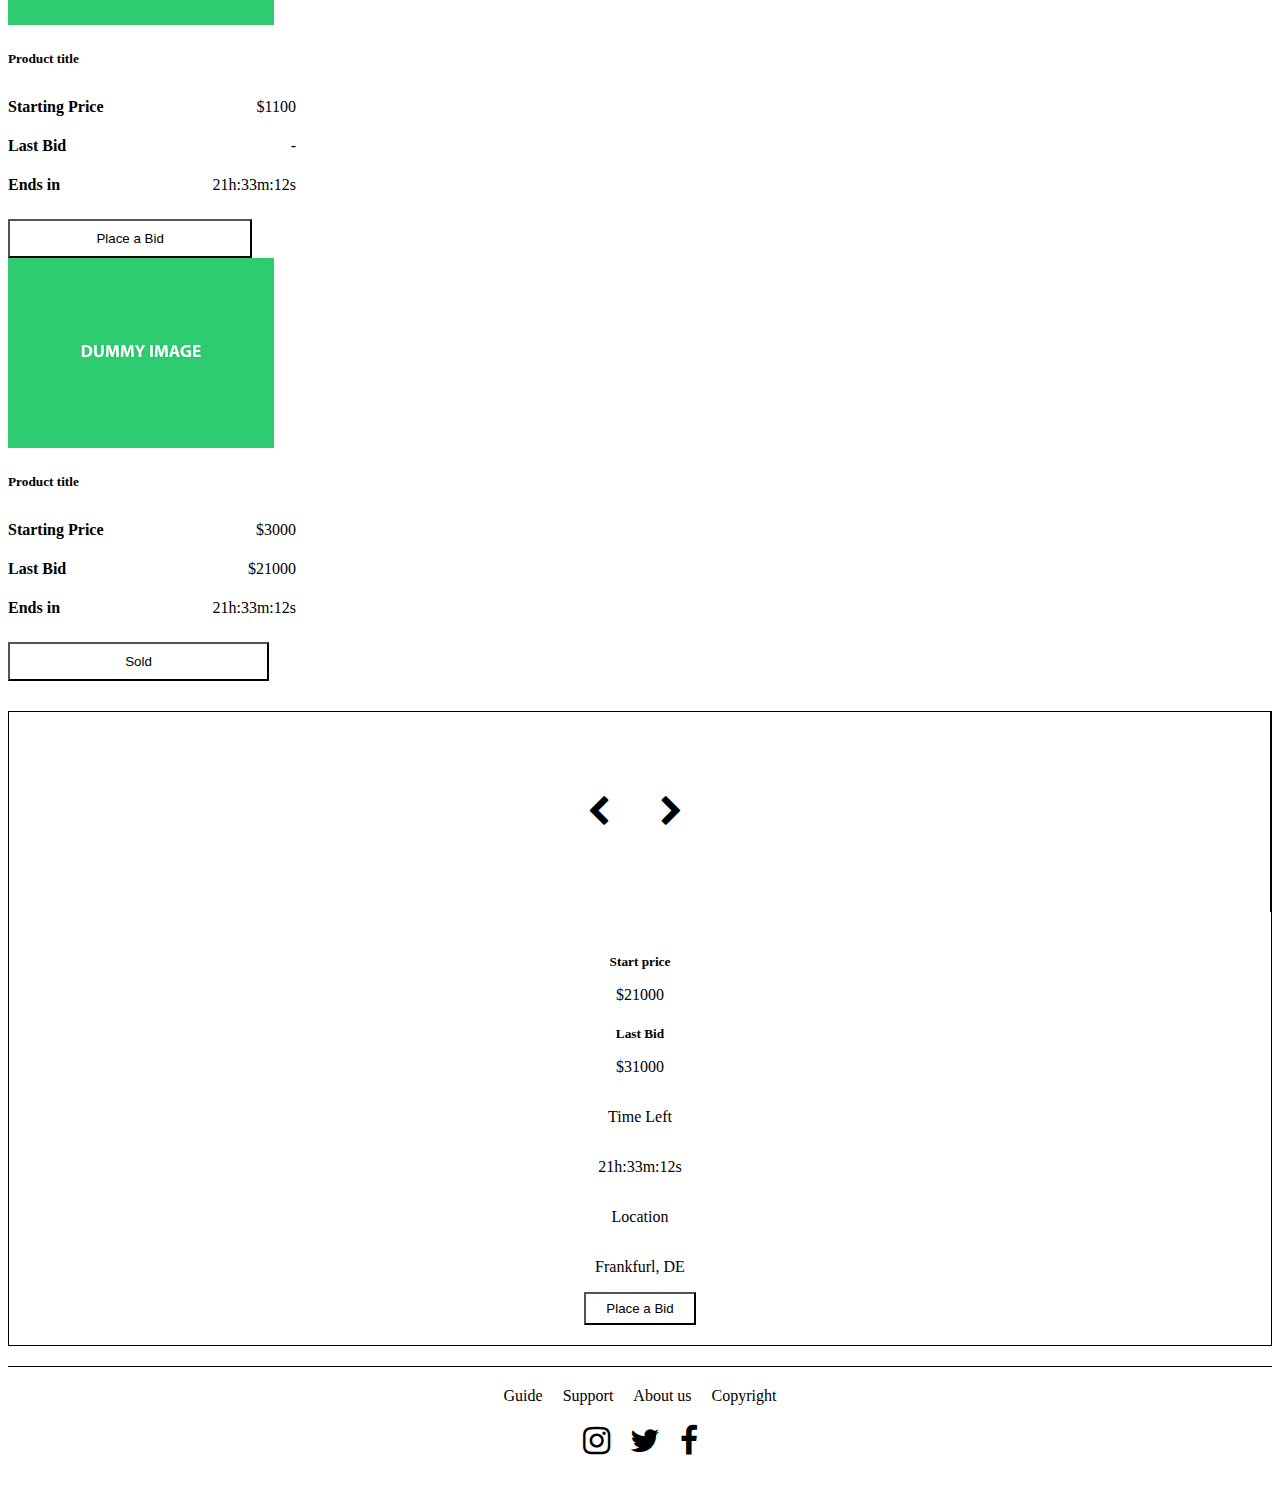
==== commit 91839218: "fix responsiveness" ====
--- a/index.html
+++ b/index.html
@@ -47,7 +47,7 @@
               <a class="nav-link" href="#">About Us</a>
             </li>
           </ul>
-          <div class="d-flex">
+          <div class="d-flex loginHeader">
             <a class="nav-link" href="./signUp.html">Register</a>
             <a class="nav-link" href="./login.html">Login</a>
           </div>
@@ -95,32 +95,34 @@
             </div>
           </div>
         </div>
-        <div class="callender-select-container">
-          <i class="fa fa-list fa-2x" aria-hidden="true"></i>
-          <select name="cars" id="cars">
-            <option value="volvo">Type to search</option>
-            <option value="saab">Saab</option>
-            <option value="opel">Opel</option>
-            <option value="audi">Audi</option>
-          </select>
-          <select name="cars" id="cars">
-            <option value="volvo">Category</option>
-            <option value="saab">Saab</option>
-            <option value="opel">Opel</option>
-            <option value="audi">Audi</option>
-          </select>
-          <select name="cars" id="cars">
-            <option value="volvo">Price</option>
-            <option value="saab">Saab</option>
-            <option value="opel">Opel</option>
-            <option value="audi">Audi</option>
-          </select>
-          <select name="cars" id="cars">
-            <option value="volvo">Brand</option>
-            <option value="saab">Saab</option>
-            <option value="opel">Opel</option>
-            <option value="audi">Audi</option>
-          </select>
+        <div class="callender-select-container row">
+          <i class="fa fa-list fa-2x col-md-1" aria-hidden="true"></i>
+          <div class="row col-md-11 selects">
+            <select name="cars" id="cars" class="col-md-3">
+              <option value="volvo">Type to search</option>
+              <option value="saab">Saab</option>
+              <option value="opel">Opel</option>
+              <option value="audi">Audi</option>
+            </select>
+            <select name="cars" id="cars" class="col-md-3">
+              <option value="volvo">Category</option>
+              <option value="saab">Saab</option>
+              <option value="opel">Opel</option>
+              <option value="audi">Audi</option>
+            </select>
+            <select name="cars" id="cars" class="col-md-3">
+              <option value="volvo">Price</option>
+              <option value="saab">Saab</option>
+              <option value="opel">Opel</option>
+              <option value="audi">Audi</option>
+            </select>
+            <select name="cars" id="cars" class="col-md-3">
+              <option value="volvo">Brand</option>
+              <option value="saab">Saab</option>
+              <option value="opel">Opel</option>
+              <option value="audi">Audi</option>
+            </select>
+          </div>
         </div>
         <div class="callender-product-container">
           <div class="row" style="margin: auto">
@@ -206,17 +208,17 @@
     <div class="container">
       <div class="calender-slider-container">
         <div class="row">
-          <div class="col-4 my-arrow" style="border-right: 1px solid black">
+          <div class="col-md-4 my-arrow">
             <div class="arrow-icons">
               <i class="fa fa-chevron-left fa-2x" aria-hidden="true"></i>
               <i class="fa fa-chevron-right fa-2x" aria-hidden="true"></i>
             </div>
           </div>
-          <div class="col-8">
+          <div class="col-md-8">
             <div class="row">
-              <div class="col-6"></div>
-              <div class="col-6">
-                <div class="card mycard" style="width: 18rem">
+              <div class="col-md-6"></div>
+              <div class="col-md-6">
+                <div class="card mycard">
                   <div class="card-body">
                     <h5 class="card-title">Start price</h5>
 
--- a/assets/css/styles.css
+++ b/assets/css/styles.css
@@ -10,6 +10,19 @@
   }
 }
 
+@media (max-width: 990px) {
+  .collapse {
+    display: inline-block;
+    margin-left: 0;
+  }
+  .loginHeader {
+    display: inline-block !important;
+  }
+  .loginHeader a {
+    padding-left: 0px;
+  }
+}
+
 .header a {
   color: black;
 }
@@ -63,8 +76,10 @@
   margin-top: 20px;
 }
 .callender-hero-img {
-  width: 400px;
+  width: 100%;
+  min-width: 200px;
   height: 400px;
+  margin: auto;
 }
 .calender-button-container {
   display: flex;
@@ -87,9 +102,6 @@
 }
 .callender-select-container {
   margin-top: 20px;
-  display: flex;
-  flex-direction: row;
-  align-items: center;
 }
 .callender-product-container {
   margin-top: 30px;
@@ -150,7 +162,7 @@
   border: 1px solid black;
 }
 .mycard {
-  margin: 20px auto;
+  margin: 20px;
   text-align: center;
   display: flex;
   flex-direction: column;
@@ -178,7 +190,16 @@
   display: flex;
   justify-content: center;
   align-items: center;
-}
+  min-height: 200px;
+  border-right: 1px solid black;
+}
+
+@media (max-width: 768px) {
+  .my-arrow {
+    border-right: none;
+  }
+}
+
 .arrow-icons {
   display: flex;
 }
@@ -193,3 +214,10 @@
   margin: 0;
 }
 
+.callender-select-container select {
+  margin: 5px 0;
+}
+
+.selects {
+  margin: auto;
+}
